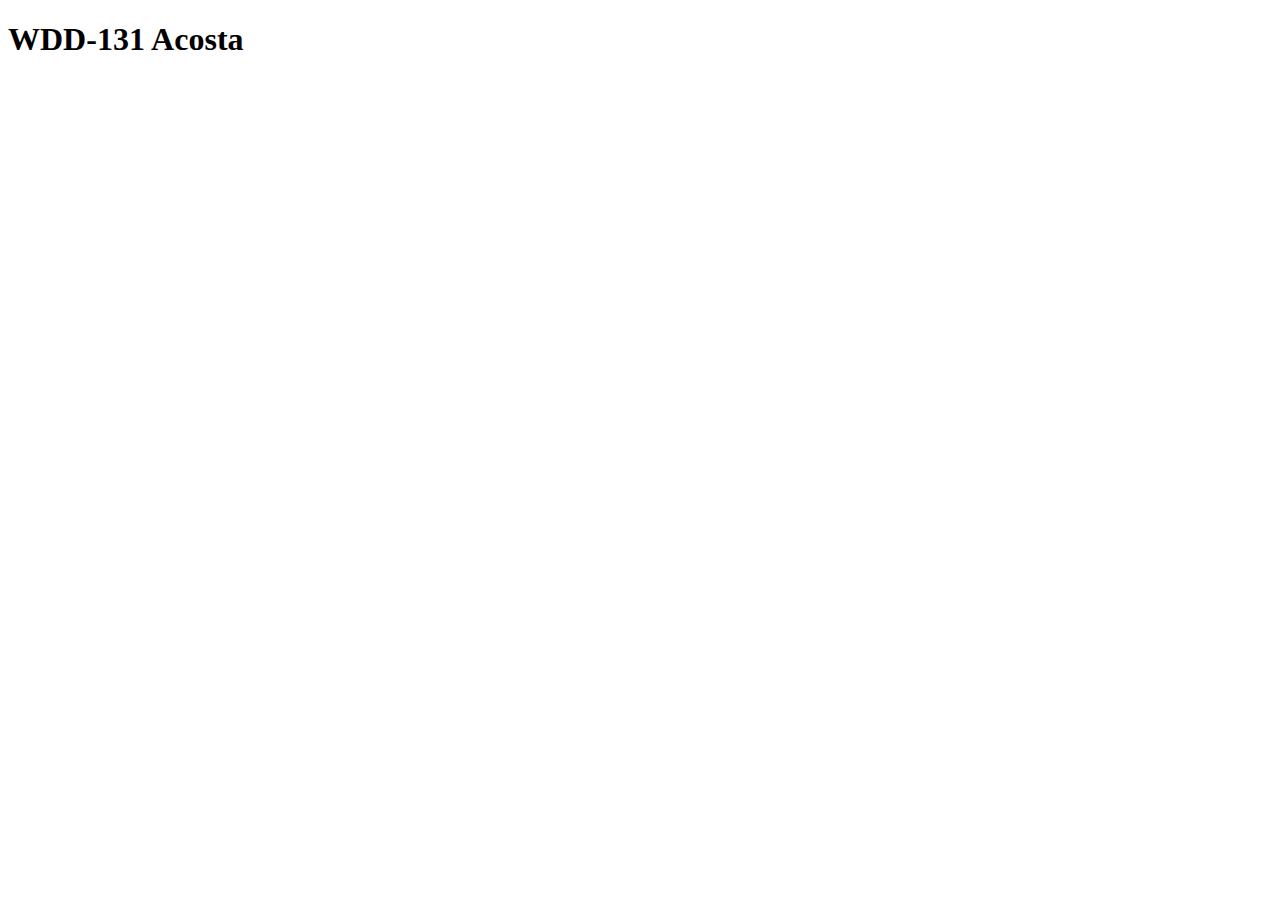
==== index.html @ 8491e056 "first commit" ====
<!DOCTYPE html>
<html lang="en">
<head>
    <meta charset="UTF-8">
    <meta name="viewport" content="width=device-width, initial-scale=1.0">
    <title>WDD-131</title>
</head>
<body>
    <h1>WDD-131 Acosta</h1>
</body>
</html>
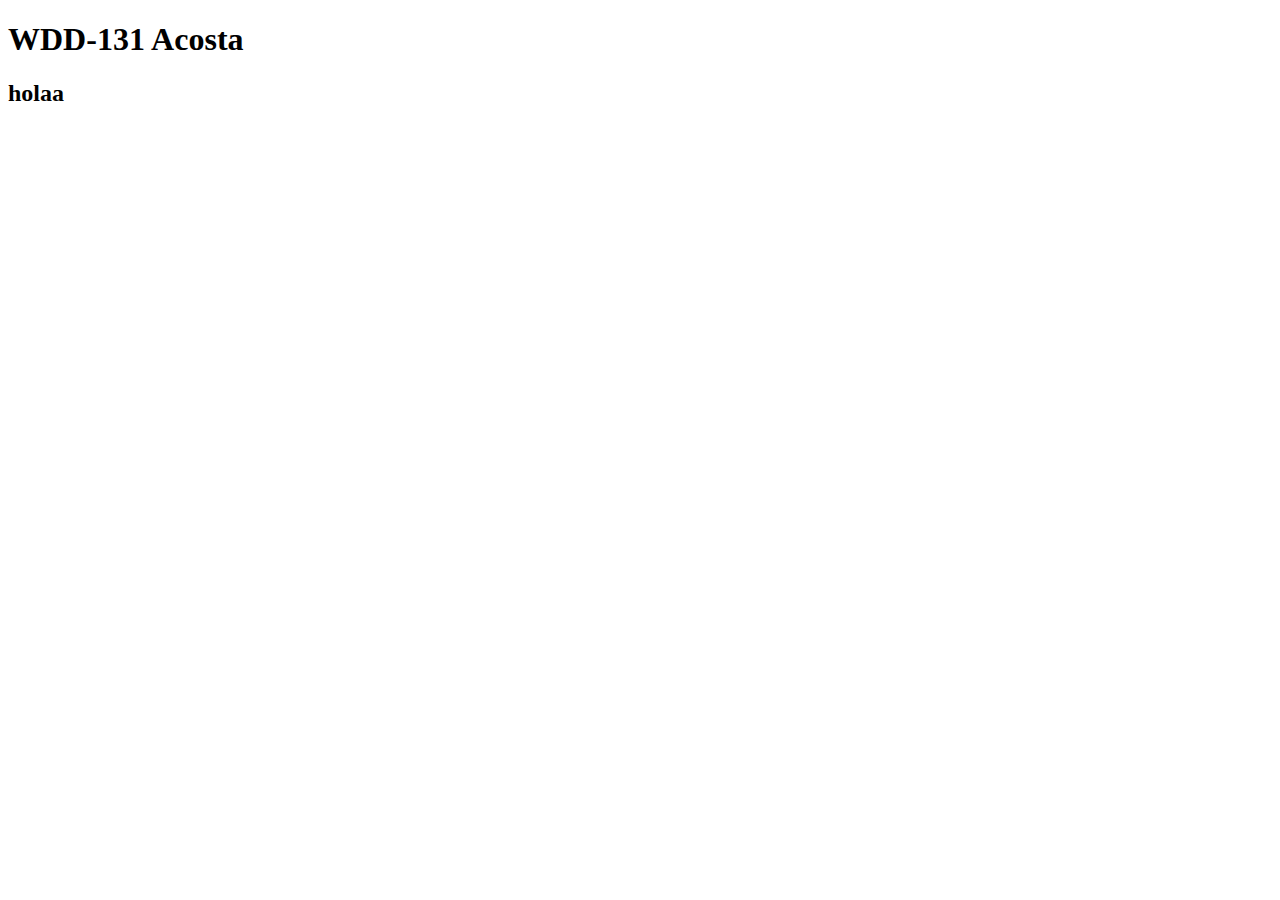
==== commit afd126c1: "initial commit" ====
--- a/index.html
+++ b/index.html
@@ -7,5 +7,6 @@
 </head>
 <body>
     <h1>WDD-131 Acosta</h1>
+    <h2>holaa</h2>
 </body>
 </html>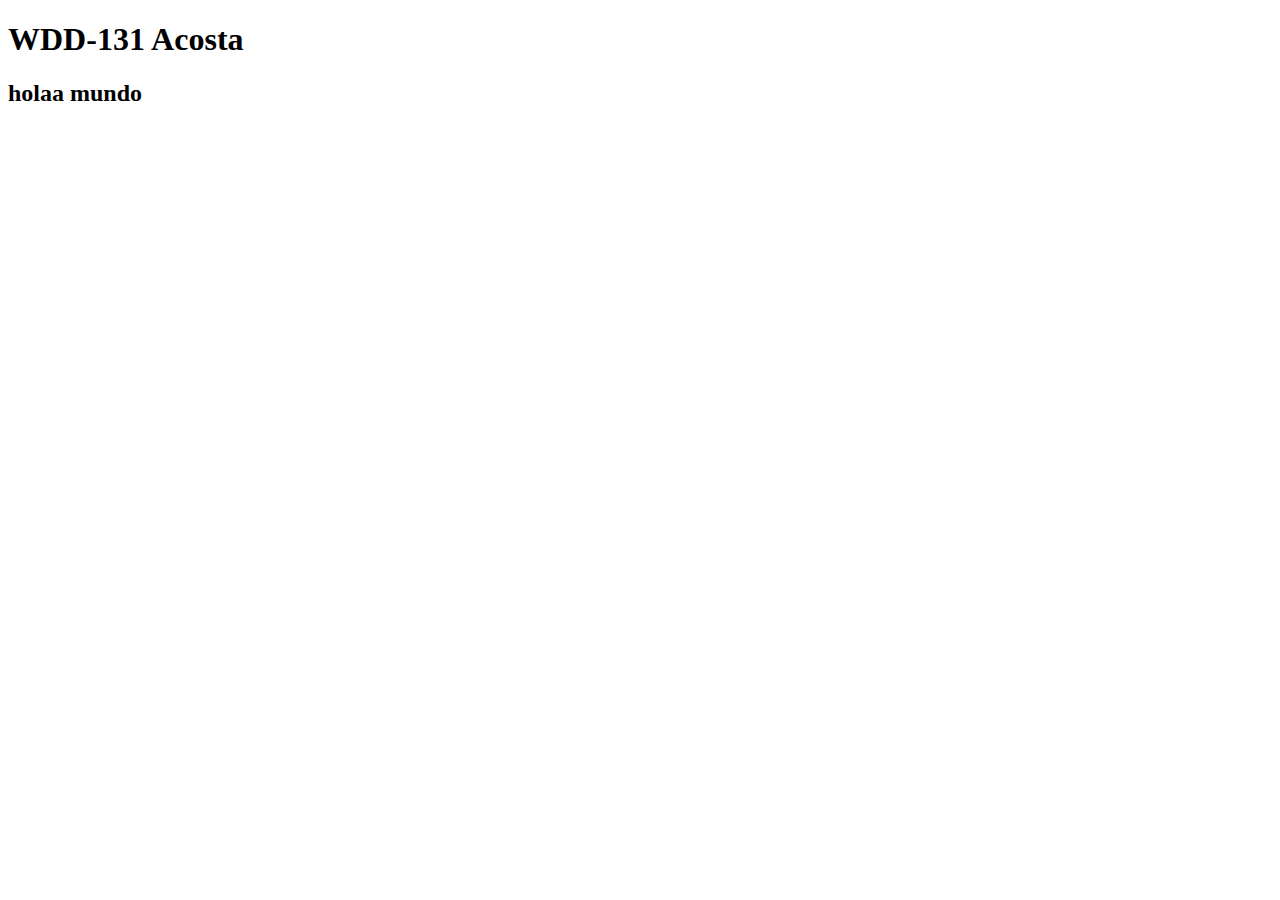
==== commit f60c492a: "asd" ====
--- a/index.html
+++ b/index.html
@@ -7,6 +7,6 @@
 </head>
 <body>
     <h1>WDD-131 Acosta</h1>
-    <h2>holaa</h2>
+    <h2>holaa mundo</h2>
 </body>
 </html>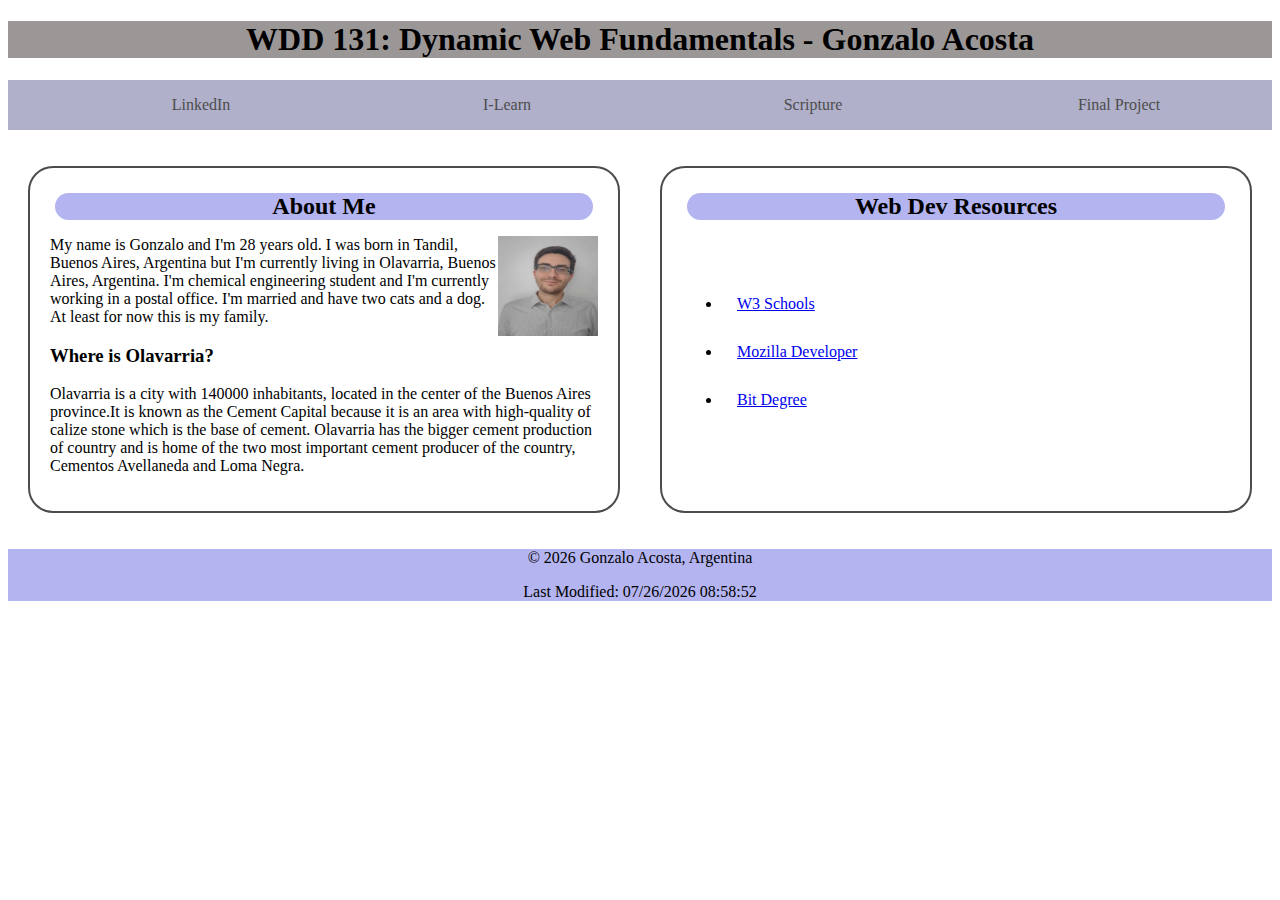
==== commit 97e532c3: "first week activity" ====
--- a/index.html
+++ b/index.html
@@ -3,10 +3,51 @@
 <head>
     <meta charset="UTF-8">
     <meta name="viewport" content="width=device-width, initial-scale=1.0">
-    <title>WDD-131</title>
+    <meta name="author" content="Gonzalo Acosta">
+    <meta name="description" content="WDD 131 - Dynamic Web Fundamentals
+    Gonzalo Valentin Acosta
+    Home Page about me. Who I'm, What I do">
+    <title>WDD 131 - Dynamic Web Fundamentals - Gonzalo Acosta</title>
+    <link rel="stylesheet" href="styles/base.css">
+    <script src="scripts/getdates.js" defer></script>
 </head>
 <body>
-    <h1>WDD-131 Acosta</h1>
-    <h2>holaa mundo</h2>
+    <header>
+        <h1>WDD 131: Dynamic Web Fundamentals - Gonzalo Acosta</h1>
+        <nav>
+            <ul>
+                <li><a href="https://www.linkedin.com/in/gonzalo-acosta-277696202/">LinkedIn</a></li>
+                <li><a href="https://byui.instructure.com/">I-Learn</a></li>
+                <li><a href="https://www.churchofjesuschrist.org/study/scriptures/bofm/mosiah/2?lang=eng&id=p22#p22">Scripture</a></li>
+                <li><a href="">Final Project</a></li>
+            </ul>
+        </nav>
+    </header>
+    <main>
+        <section class="card">
+            <h2>About Me</h2>
+            <p><img src="images/FotoCarnet.png" alt="Gonzalo Acosta Picture">
+               My name is Gonzalo and I'm 28 years old. I was born in Tandil, Buenos Aires, Argentina but I'm currently living 
+               in Olavarria, Buenos Aires, Argentina. I'm chemical engineering student and I'm currently working in a postal 
+               office. I'm married and have two cats and a dog. At least for now this is my family.</p>
+            <h3>Where is Olavarria?</h3>
+            <p>Olavarria is a city with 140000 inhabitants, located in the center of the Buenos Aires province.It is known as the Cement Capital
+                because it is an area with high-quality of calize stone which is the base of cement. Olavarria has the bigger cement 
+                production of country and is home of the two most important cement producer of the country, Cementos Avellaneda and 
+                Loma Negra.</p>
+        </section>
+        <section class="card">
+            <h2>Web Dev Resources</h2>
+            <ul>
+                <li><a href="https://www.w3schools.com/">W3 Schools</a></li>
+                <li><a href="https://developer.mozilla.org/">Mozilla Developer</a></li>
+                <li><a href="https://www.bitdegree.org/learn/">Bit Degree</a></li>              
+            </ul>
+        </section>
+    </main>
+    <footer>
+        <p>© <span id="currentyear"></span> Gonzalo Acosta, Argentina</p>
+        <p id="lastmodified"></p>
+    </footer>
 </body>
 </html>--- a/styles/base.css
+++ b/styles/base.css
@@ -0,0 +1,81 @@
+header h1 {
+    text-align: center;
+    background-color: #9c9797;
+}
+
+nav {
+    background-color: rgb(176, 176, 202);
+    
+}
+
+nav ul{
+    list-style-type: none;
+    display: flex;
+}
+
+nav ul li{
+    flex : 1 1 100%;
+
+}
+nav a {
+	display: block;
+	color: #4d4c4c;
+	text-align: center;
+	padding: 1rem;
+	text-decoration: none;
+}
+nav a:hover{
+    color: gold;
+} 
+img{
+    float: right;
+    width: 100px;
+    height: 100px;
+}
+main{
+    width: 100%;
+    display: grid;
+    grid-template-columns: 1fr 1fr;
+}
+
+section.card{
+    text-align: center;
+    padding: 20px;
+    border-radius: 25px;
+    border-color: #4d4c4c;
+    border-width: 2px;
+    border-style: solid;
+    margin: 20px;
+}
+p{
+    text-align: start;
+}
+
+section h2{
+    background-color: rgb(180, 180, 240);
+    border-radius: 20px;
+    margin: 5px;
+}
+section h3{
+    text-align: start;
+}
+
+section.card ul{
+    text-align: start;
+    margin-top: 60px;
+    align-self: center;   
+}
+
+section.card li{
+    padding: 15px;
+}
+
+footer {
+    background-color: rgb(180, 180, 240);
+    align-self: center;
+    text-align: center;
+}
+
+footer p{
+    text-align: center;
+}